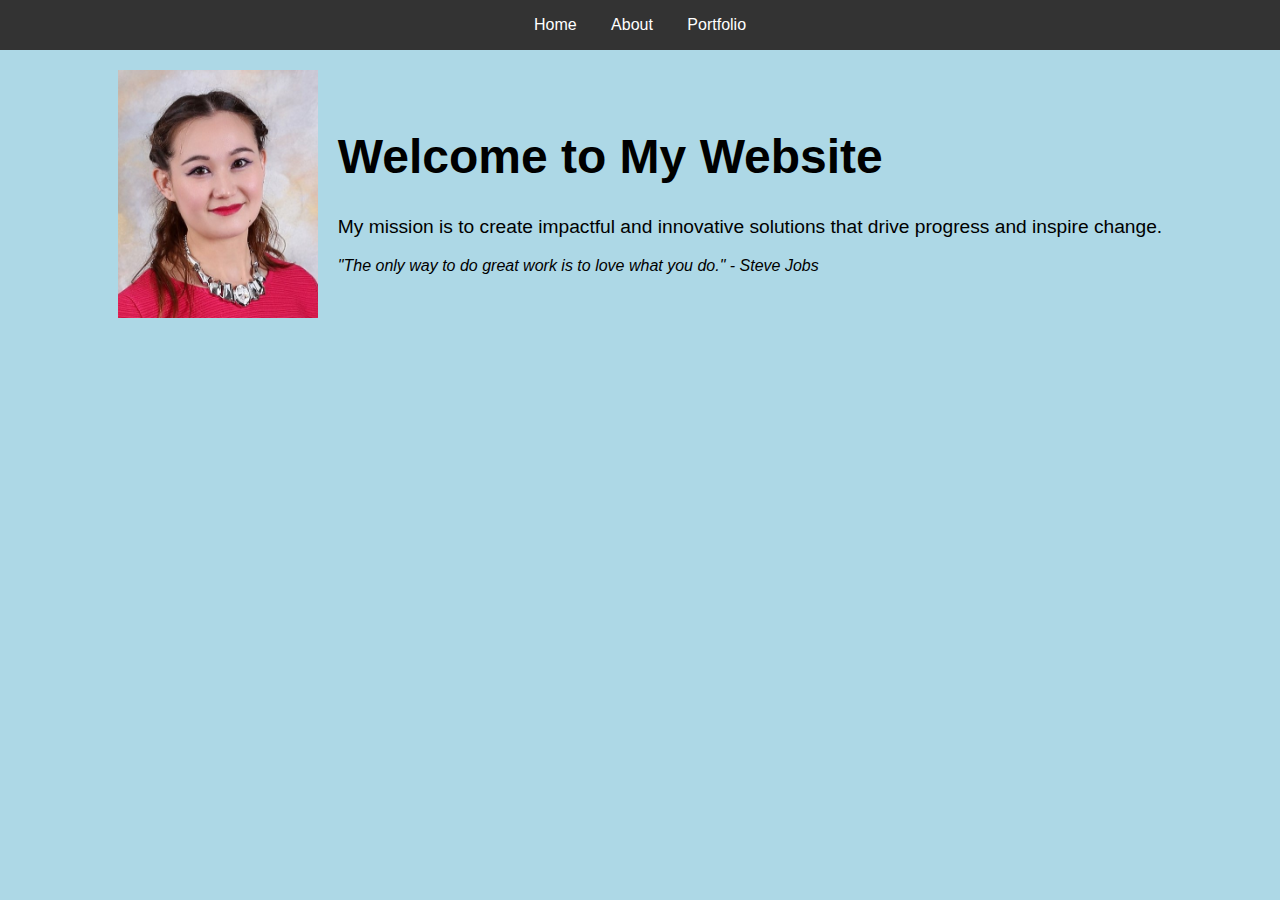
==== index.html @ e7787a6c "added index , about , portfolio" ====
<!DOCTYPE html>
<html lang="en">
<head>
    <meta charset="UTF-8">
    <meta name="viewport" content="width=device-width, initial-scale=1.0">
    <title>Home Page</title>
    <link rel="stylesheet" href="style.css">
</head>
<body class="home-page">
    <header>
        <nav>
            <a href="index.html">Home</a>
            <a href="about.html">About</a>
            <a href="portfolio.html">Portfolio</a>
        </nav>
    </header>
    <main>
        <section class="home-content">
            <img src="assets/NewPic2.JPG" alt="Your Photo" class="profile-photo">
            <div class="text-content">
                <h1>Welcome to My Website</h1>
                <p>My mission is to create impactful and innovative solutions that drive progress and inspire change.</p>
                <blockquote>"The only way to do great work is to love what you do." - Steve Jobs</blockquote>
            </div>
        </section>
    </main>
    <script src="script.js"></script>
</body>
</html>
---- style.css ----
body {
    font-family: Arial, sans-serif;
    margin: 0;
    padding: 0;
}

.home-page {
    background-color: lightblue; /* Set home page background color to light blue */
}

.home-content {
    display: flex;
    align-items: center;
    justify-content: center;
}

.profile-photo {
    margin-right: 20px;
    max-width: 200px; /* Adjust as needed */
}

.about-page {
    background-color: black; /* Set about page background color to black */
    color: white; /* Set about page text color to white */
}

.portfolio-page {
    background-color: black; /* Set portfolio page background color to black */
    color: white; /* Set portfolio page text color to white */
}

header {
    background-color: #333;
    color: white;
    padding: 1em 0;
    text-align: center;
}

nav a {
    color: white;
    margin: 0 15px;
    text-decoration: none;
}

main {
    padding: 20px; /* Adjust padding as needed */
}


.home-content h1{
    font-size: 3em;
    
    margin-right: auto;
}

p{
    font-size: 1.2em;
}

blockquote {
    font-style: italic;
    margin: 1em 0;
}

.project {
    display: flex;
    margin-bottom: 20px;
}

.project .text-content {
    flex: 3;
}

.project .text-content h2 {
    margin-bottom: 5px;
}

.project .text-content p {
    margin-bottom: 10px;
}

.project .text-content a {
    display: inline-block;
    color: lightblue;
    text-decoration: none;
    padding: 5px 10px;
    border: 1px solid lightblue;
    border-radius: 5px;
}

.project .text-content a:hover {
    background-color: lightblue;
    color: black;
}

.project-photo {
    max-width: 40%;
    margin-left: 20px;
}

ul {
    list-style-type: disc;
    padding-left: 20px;
}
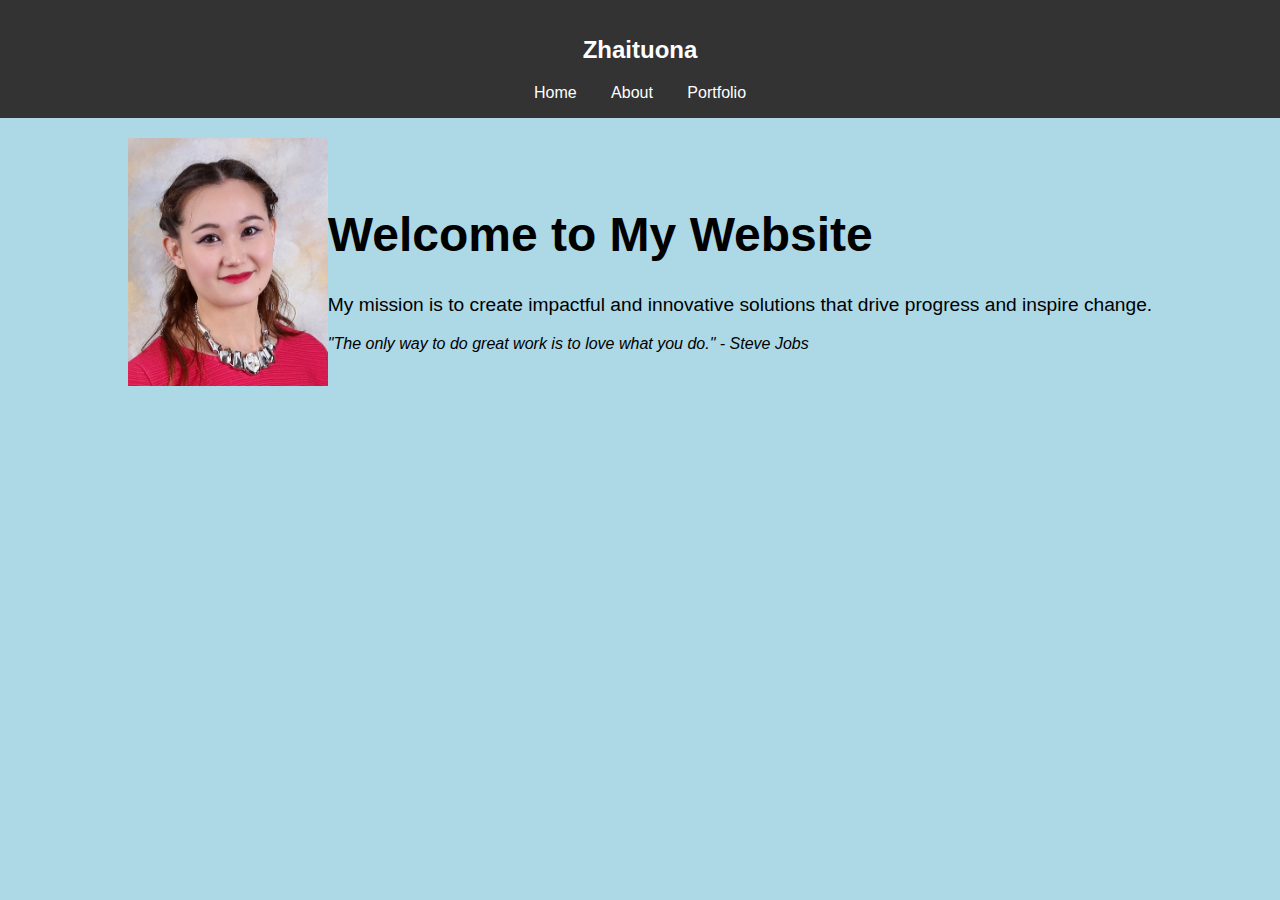
==== commit 2139fb68: "updated index.html" ====
--- a/index.html
+++ b/index.html
@@ -8,6 +8,7 @@
 </head>
 <body class="home-page">
     <header>
+        <h2>Zhaituona</h2>
         <nav>
             <a href="index.html">Home</a>
             <a href="about.html">About</a>
--- a/style.css
+++ b/style.css
@@ -14,8 +14,10 @@
     justify-content: center;
 }
 
+
+
 .profile-photo {
-    margin-right: 20px;
+    margin-bottom: 20px;
     max-width: 200px; /* Adjust as needed */
 }
 
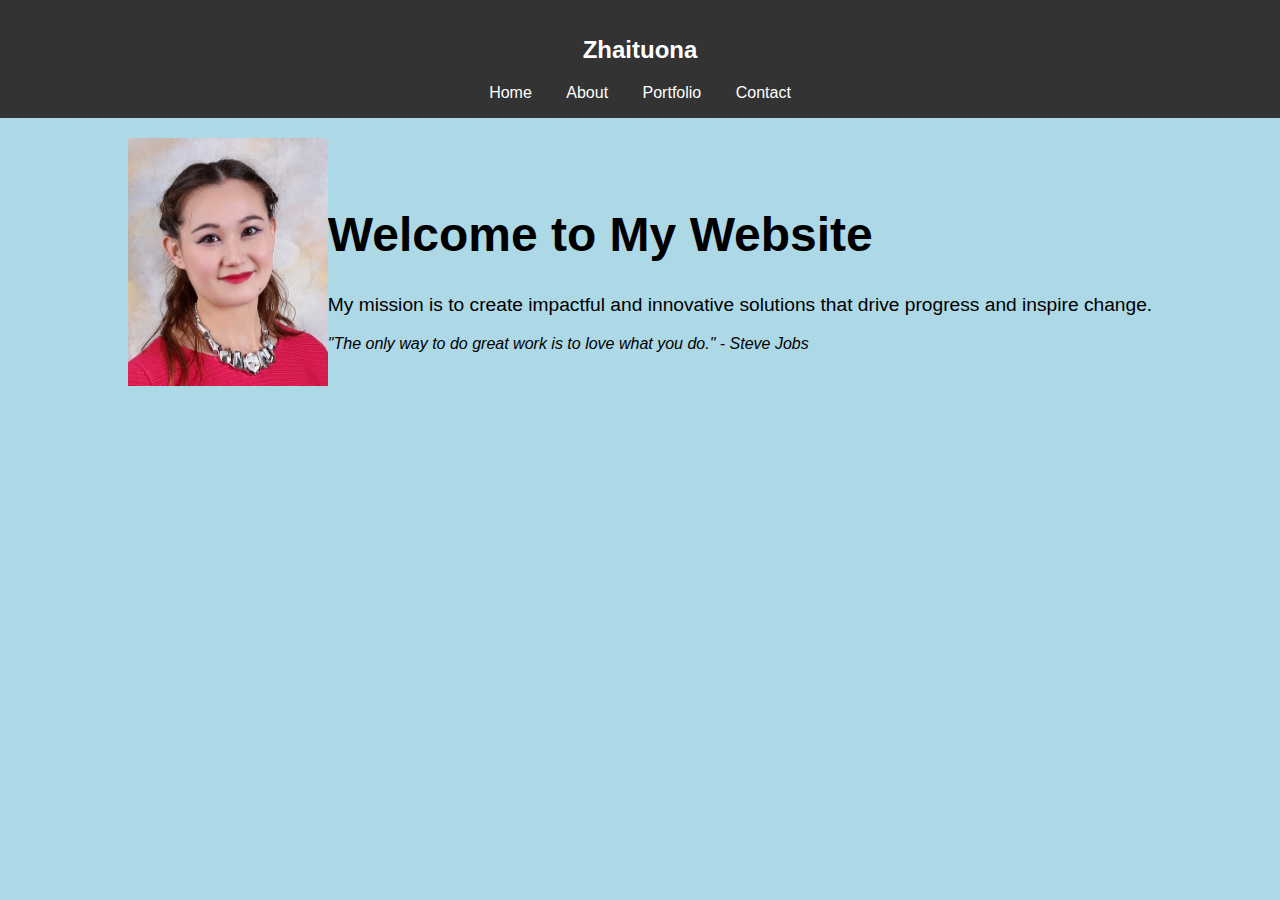
==== commit 5b682485: "new" ====
--- a/index.html
+++ b/index.html
@@ -13,6 +13,7 @@
             <a href="index.html">Home</a>
             <a href="about.html">About</a>
             <a href="portfolio.html">Portfolio</a>
+            <a href="contact.html">Contact</a>
         </nav>
     </header>
     <main>
@@ -25,6 +26,6 @@
             </div>
         </section>
     </main>
-    <script src="script.js"></script>
+    <script src="homescript.js"></script>
 </body>
 </html>
--- a/style.css
+++ b/style.css
@@ -14,6 +14,9 @@
     justify-content: center;
 }
 
+.contact-page{
+    background-color: lightblue;
+}
 
 
 .profile-photo {
@@ -54,6 +57,7 @@
     
     margin-right: auto;
 }
+
 
 p{
     font-size: 1.2em;
@@ -104,3 +108,70 @@
     list-style-type: disc;
     padding-left: 20px;
 }
+
+.contact {
+    background-color: white;
+    color: black;
+}
+
+
+
+.contact-page {
+    
+    justify-content: center;
+    align-items: center;
+    height: calc(100vh - 60px); /* Adjust this value based on the height of your header */
+    padding: 1rem;
+    text-align: center;
+}
+
+form {
+    display: flex;
+    flex-direction: column;
+    align-items: center;
+    width: 100%;
+    max-width: 400px;
+    margin: 0 auto;
+}
+
+form label {
+    align-self: flex-start;
+    margin-top: 1rem;
+}
+
+form input, form textarea {
+    width: 100%;
+    margin-bottom: 1rem;
+}
+
+button {
+    width: 100%;
+    max-width: 150px;
+}
+
+
+button:hover {
+    background-color: #333;
+    color: white;
+    cursor: pointer;
+}
+
+
+
+@media (max-width: 768px) {
+    nav ul li {
+        display: block;
+        margin-right: 0;
+    }
+
+    @media (min-width: 769px) {
+        .about-content {
+            flex-direction: row;
+        }
+    
+        form {
+            width: 50%;
+            margin: auto;
+        }
+    }
+}